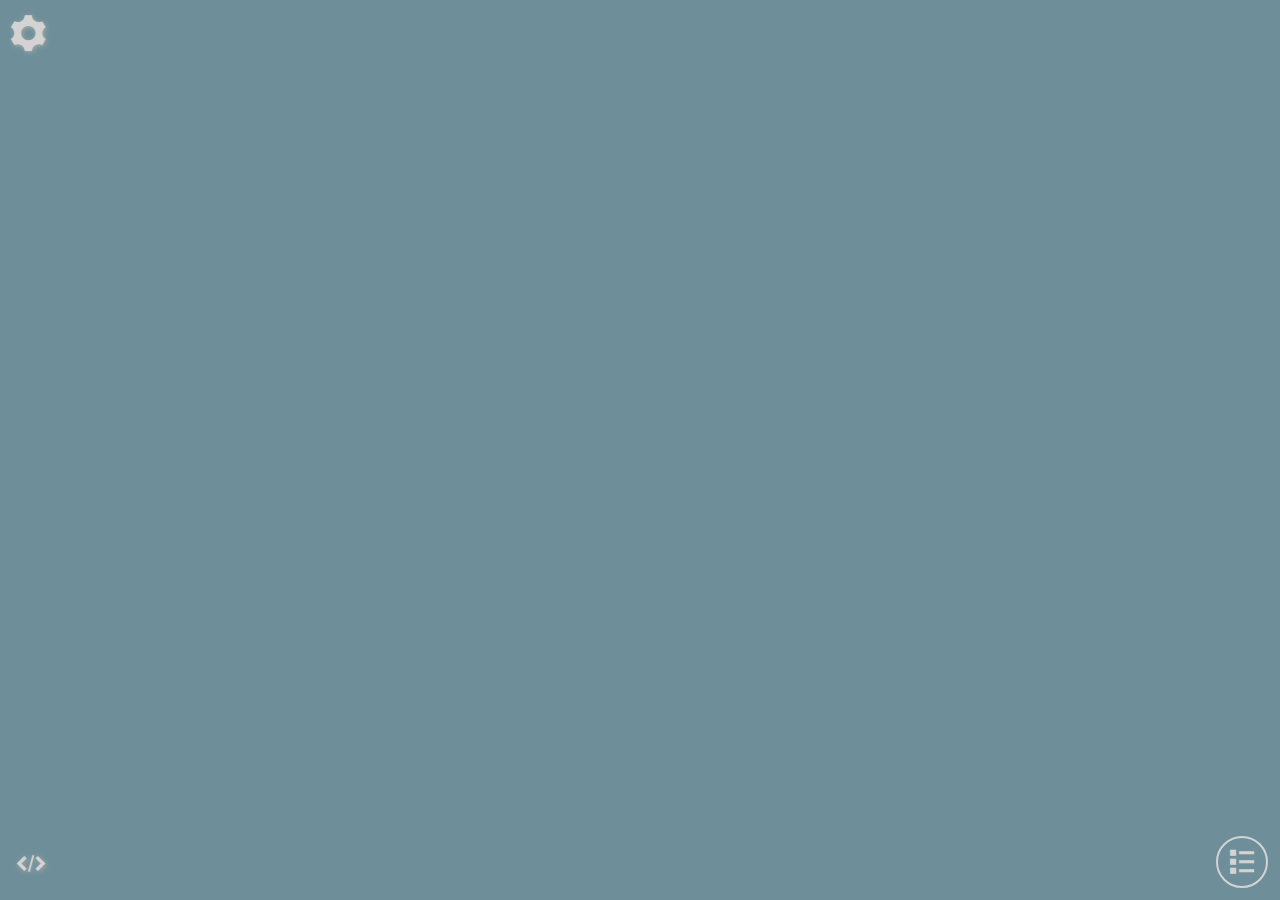
==== index.html @ fbf620e8 "Minor fixes" ====
<!DOCTYPE html>
<html lang="en">
<head>
  <meta charset="utf-8">
  <title>New Tab</title>
  <link rel="stylesheet" href="style.css">
  <link rel="stylesheet" href="https://fonts.googleapis.com/css?family=Lato:100,300,400">
  <script src="jquery-3.2.0.min.js"></script>
  <script src="script.js"></script>
</head>
<body>
    <div id="weatherBox">
        <div class="weather"></div>
        <div class="weatherForecast">
                <table >
                    <thead>
                        <tr>
                            <th scope="col">Day</th>
                            <th scope="col">Low</th>
                            <th scope="col">High</th>
                            <th scope="col">Weather</th>
                        </tr>
                    </thead>
                    <tbody class="forecast">
                    </tbody>
                    <tfoot>
                        <tr>
                            <td colspan="2">Temperature Units:</td>
                            <td class="fahrenheit">Fahrenheit</td>
                            <td class="celsius">Celsius</td>
                        </tr>
                    </tfoot>
                </table>
          </div>
    </div>
    <div class="settings">
        <div id="settingIcon">
            <span class="icon-cog cog"></span>
        </div>
        <div id="settingList">
            <ul>
                <li>SHOW:</li>
                <li class="setWeather">Weather</li>
                <li class="setGoal">Goal</li>
                <li class="setQuote">Quote</li>
                <li class="setTodo">Todo</li>
            </ul>
        </div>
    </div>
  <div class="time">
    <p class="date"></p>
    <p class="clock"></p>
<!--     <p class="usclock hide"></p> -->
  </div>
  <div class="todaysGoal">
    <div class="goalPrompt">
      <p>What is your goal for today?</p>
      <form class="mainForm">
        <input type="text" name="goal" placeholder="_________________________________" autocomplete="off">
      </form>
    </div>
    <div class="submittedGoalContainer">
      <p>My goal for today:</p>
      <fieldset>
        <p>
          <input type="checkbox" id="submittedGoal" value="">
          <label for="submittedGoal"><span></span></label>
          <button type="button" id="removeDailyGoal"><span class="icon-cancel-circle"></span></button>
        </p>
      </fieldset>
    </div>
  </div>
  <blockquote></blockquote>
    <div id="credits">
        <div class="team">
            <p><span class="icon-tree-lizard"></span> Tree Lizards</p>
            <p>Tariel Laelius <a href="https://github.com/tariellaelius/"><span class="icon-github"></span></a></p>
            <p>Tom Leroy <a href="https://github.com/tlcodes/"><span class="icon-github"></span></a></p>
        </div>
        <div class="creditIcon">
            <span class="icon-embed2"></span>
        </div>
    </div>
  <div class="to-do">
  <div class="listContainer">
  <ul class="to-do-list">
  </ul>  
  <form id="noteForm">
  <input type="text" name="addNote" class="addNote" id="addNote" placeholder="Type and hit Enter to save" autocomplete="off">
  </form>
  </div>
  </div>  
  <button type="button" class="showList" id="showList"><span class="icon-list"></button>
</body>
</html>
---- style.css ----
body {
    text-align: center;
    background: url("https://source.unsplash.com/category/nature/1600x900/daily") no-repeat center center fixed;
    background-color: rgba(110,143,154,1);
    font-family: Lato, Helvetica;
    background-size: cover;
    color: white;
    text-shadow: 1px 1px 5px darkgray;
}

@font-face {
  font-family: 'icomoon';
  src:  url('fonts/icomoon.eot?h8p1qu');
  src:  url('fonts/icomoon.eot?h8p1qu#iefix') format('embedded-opentype'),
    url('fonts/icomoon.ttf?h8p1qu') format('truetype'),
    url('fonts/icomoon.woff?h8p1qu') format('woff'),
    url('fonts/icomoon.svg?h8p1qu#icomoon') format('svg');
  font-weight: normal;
  font-style: normal;
}

[class^="icon-"], [class*=" icon-"] {
  /* use !important to prevent issues with browser extensions that change fonts */
  font-family: 'icomoon' !important;
  speak: none;
  font-style: normal;
  font-weight: normal;
  font-variant: normal;
  text-transform: none;
  line-height: 1;

  /* Better Font Rendering =========== */
  -webkit-font-smoothing: antialiased;
  -moz-osx-font-smoothing: grayscale;
}

.icon-tornado:before {
  content: "\e901";
}
.icon-tropical-storm:before {
  content: "\e902";
}
.icon-hurricane:before {
  content: "\e903";
}
.icon-severe-thunderstorms:before {
  content: "\e904";
}
.icon-thunderstorms:before {
  content: "\e905";
}
.icon-mixed-rain-snow:before {
  content: "\e906";
}
.icon-mixed-rain-sleet:before {
  content: "\e907";
}
.icon-mixed-snow-sleet:before {
  content: "\e908";
}
.icon-freezing-drizzle:before {
  content: "\e909";
}
.icon-drizzle:before {
  content: "\e90a";
}
.icon-freezing-rain:before {
  content: "\e90b";
}
.icon-shower-drizzle:before {
  content: "\e90c";
}
.icon-shower-rain:before {
  content: "\e90d";
}
.icon-snow-flurries:before {
  content: "\e90e";
}
.icon-light-scattered-snow-showers:before {
  content: "\e90f";
}
.icon-blowing-snow:before {
  content: "\e910";
}
.icon-snow:before {
  content: "\e911";
}
.icon-hail:before {
  content: "\e912";
}
.icon-sleet:before {
  content: "\e913";
}
.icon-dust:before {
  content: "\e914";
}
.icon-fog:before {
  content: "\e915";
}
.icon-haze:before {
  content: "\e916";
}
.icon-smoky:before {
  content: "\e917";
}
.icon-blustery:before {
  content: "\e918";
}
.icon-windy:before {
  content: "\e919";
}
.icon-cold:before {
  content: "\e91a";
}
.icon-cloudy:before {
  content: "\e91b";
}
.icon-mostly-cloudy-night:before {
  content: "\e91c";
}
.icon-mostly-cloudy-day:before {
  content: "\e91d";
}
.icon-partly-cloudy-night:before {
  content: "\e91e";
}
.icon-partly-cloudy-day:before {
  content: "\e91f";
}
.icon-clear-night:before {
  content: "\e920";
}
.icon-sunny:before {
  content: "\e921";
}
.icon-fair-night:before {
  content: "\e922";
}
.icon-fair-day:before {
  content: "\e923";
}
.icon-mixed-rain-hail:before {
  content: "\e924";
}
.icon-hot:before {
  content: "\e925";
}
.icon-isolated-thunderstorms:before {
  content: "\e926";
}
.icon-scattered-thunderstorms:before {
  content: "\e927";
}
.icon-scattered-thunderstorms2:before {
  content: "\e928";
}
.icon-scattered-showers:before {
  content: "\e929";
}
.icon-heavy-shower-snow:before {
  content: "\e92a";
}
.icon-unavailable:before {
  content: "\e92b";
}
.icon-thundershowers:before {
  content: "\e92c";
}
.icon-snow-showers:before {
  content: "\e92d";
}
.icon-isolated-thunderstorms2:before {
  content: "\e92e";
}
.icon-tree-lizard:before {
  content: "\e900";
}
.icon-cog:before {
  content: "\e994";
}
.icon-list:before {
  content: "\e9ba";
}
.icon-cancel-circle:before {
  content: "\ea0d";
}
.icon-checkbox-checked:before {
  content: "\ea52";
}
.icon-checkbox-unchecked:before {
  content: "\ea53";
}
.icon-embed2:before {
  content: "\ea80";
}
.icon-github:before {
  content: "\eab0";
}

/* SETTINGS PANEL */

.settings {
    position: absolute;
    top: 15px;
    left: 10px;
    font-size: 1.5em;
    color: white;
    text-transform: uppercase;
    display: block;
}

#settingIcon {
    float:left;
    margin-right: 10px;
}
.settings .cog {
    font-size: 1.5em;
    color: lightgray;
    display: inline-block;
}

.settings .cog:hover {
    cursor: pointer;
    color: white;
    text-shadow: 0 0 10px white;
}

#settingList {
    display: none;
    float: right;
    height: 1.5em;
}

.settings ul {
    background: rgba(80, 80, 95, 0.5);
    border: none;
    border-radius: 5px;
    margin: 0;
    padding: 5px;
    font-size: 0.8em;
    vertical-align: middle;
    display: inline-block;
}

.settings li {
    font-size: 0.8em;
    display: inline;
    margin: 0 10px;
    cursor: pointer;
}
.settings li:last-child {
  margin-right: 0;
}

/* Weather */

#weatherBox {
 /*   background-color: rgba(130, 160, 126, 0.701961); */
    border-bottom-left-radius: 10px;
    position: absolute;
    top: 0px;
    right: 10px;
    text-align: right;
    font-size: 1.3em;
    color: white;
    text-transform: uppercase;
    z-index: 5;
}
.wicon {
    vertical-align: middle;
}
.weather .wicon {
    font-size: 1.5em;
}
/*
.weather img {
    width: 30px;
    vertical-align: middle;
    top: 0;
    left: 0;
}
*/

.weather p:first-of-type {
    margin-top: 15px;
    
}

.weather p {
    margin: 5px;
}

.weather:hover {
    text-shadow: 0 0 0.1em white;
}

.weatherForecast {
    
    font-size: 0.8em;
    display: none;
    background: rgba(80, 80, 95, 0.5);
    border: none;
    border-radius: 5px;
    padding: 5px;
}

.weatherForecast .wicon {
    font-size: 2em;
}

/*
.weatherForecast img {
    width: 30px;
    vertical-align: middle;
}
*/
.weatherForecast table {
    border-collapse: collapse;
}

.weatherForecast td {
    text-align: center;
    margin: 5px 10px 0 0;
}

.weatherForecast th, td {
    padding: 5px;
    vertical-align: middle;
    text-align: center;
}
.weatherForecast th {
    border-bottom: 1px solid lightgray;
}

.weatherForecast tfoot {
    border-top: 1px solid lightgray;
}
.weatherForecast th:first-child {
    text-align: left;
}
.weatherForecast tbody td:first-child {
    text-align: left;
    display: block;
    margin-right: 5px;
}

.choice {
    font-weight: bold;
}

/* Clock */

.time {
    display: inline-block;
    text-align: center;
    color: white;
    margin-top: 17em;
    cursor: pointer;
}

.clock {
    font-size: 8em; 
    margin: 0.2em 0 0;
}


.ampm {
    vertical-align: middle;
    font-size: 0.3em;
}

.hide {
  /*visibility: hidden;
  height: 0px;
  */
  display: none;
}

.date {
    font-size: 2em;
    margin: 0;
}

/* Main Focus and Goal Prompt */

.todaysGoal {
    margin-top: 5em;
}

.goalPrompt {
    display: none;
    opacity: 0;
    transition: opacity 1s;
    margin-bottom: 1em;
}

.goalPrompt > p,
.submittedGoalContainer > p {
    font-size: 2em;
    text-align:center;
}

.submittedGoalContainer {
  margin-bottom: 0.2em;
}

.submittedGoalContainer > p {
    margin-bottom: 0.4em;
}

.mainForm {
    width: 500px;
    margin: auto;    
}

.mainForm input,
.to-do .addNote {    
    background: rgba(80, 80, 95, 0.5);
    width: 100%;
    height: 2em;
    color: white;
    font-size: 2em;
    border: none;
    border-radius: 0.5em;
    text-align: center;
}

/*
	change the color of the placeholder text
*/
.mainForm input::-webkit-input-placeholder { 
  color: white;
}

/* 
	override default colors for input field when autofill is used -- NOT NEEDED anymore b/c autocomplete is disabled now
*/

/*
input:-webkit-autofill,
input:-webkit-autofill:hover,
input:-webkit-autofill:focus,
input:-webkit-autofill:active {
    transition: background-color 5000s ease-in-out 0s;
    -webkit-text-fill-color: white !important;
}
*/
/*
@-webkit-keyframes autofill {
    to {
    color: white;
    background: rgba(255, 255, 255, 0.5)
    }
}


input:-webkit-autofill {
    -webkit-animation-name: autofill;
    -webkit-animation-fill-mode: both;
}
*/

.submittedGoalContainer {
    display: none;
    opacity: 0;
    text-align: center;
    transition: opacity 1s;
}

.submittedGoalContainer fieldset {
    border: none;
}

.submittedGoalContainer fieldset p {
  position: relative;
  display: inline-block;
  max-width: 90%;
  font-size: 1.4em;
}

/* Set default opacity for checkbox to 0 to display custom checkbox instead */

.submittedGoalContainer input[type="checkbox"] {
  opacity: 0;
  vertical-align: middle;
  cursor: pointer;
}

.submittedGoalContainer input[type="checkbox"] + label {
  cursor: pointer;  
  margin-left: 24px;
}

/* Using ::before and ::after pseudo-elements to customize checkbox appearance */

.submittedGoalContainer input[type="checkbox"] + label::before {
  font-family: icomoon;
  top: 6px;
  position: absolute;
  left: -1px;
  width: 20px;
  height: 20px;
  /* background-color: white; */
  /*border-radius: 5px;*/
  display: inline-block;
  content: "\ea53";
  cursor: pointer;
  /*border: 2px solid white;*/
}

/* unchecked state */
.submittedGoalContainer input[type="checkbox"] + label::after {
    font-family: icomoon;
  position: absolute;
  top: 6px;
  left: 1px;
  width: 16px;
  height: 16px;
  display: inline-block;
  content: "\ea52";
  opacity: 0;  
  cursor: pointer;
  transition: opacity 0.5s;
}

/* checked state */
.submittedGoalContainer input[type="checkbox"]:checked + label::before {
  opacity: 0;
  transition: all 0.5s;
  
}

.submittedGoalContainer input[type="checkbox"]:checked + label::after {
  opacity: 1;
  transition: all 0.5s;
  
}

.submittedGoalContainer input[type="checkbox"]:checked + label > span {
    text-decoration: line-through;
}

.submittedGoalContainer input[type="checkbox"] + label > span {    
    vertical-align: middle;
    font-size: 1.4em;
}

/* Remove default button styling */

button {
  background: inherit;
  border: 0;
  color: black;
  /* cursor: default; */
  font: inherit;
  line-height: normal;
  overflow: visible;
  padding: 0;
  -webkit-appearance: button;
  -webkit-user-select: none;
}

/* Customize button appearance */

.submittedGoalContainer button {
  color: white;  
  /*border-radius: 50%;*/
  cursor: pointer;
  font-size: 1em;
  /*border: 2px solid white;*/  
  color: inherit;
  visibility: hidden;
  position: relative;
  top: 5px;
  right: -18px;
  width: 24px;
  height: 24px;
}
/* Show the button on hover */

.submittedGoalContainer fieldset:hover button {
    visibility: visible;
}


/* remove the default blue outline on focus on the input element */
input:focus{
    outline: none;
}

blockquote {
    text-align: center;
    font-size: 1.3em;
    font-style: italic;
    max-width:50%;
    margin:auto;
}
   
blockquote cite {
    font-size: 0.9em;
}


.to-do {
    position: absolute;
    bottom: 6.5em;
    right: 0;
    width: 25em;
    height: 25em;        
    overflow-x: hidden;
    box-sizing: border-box;
    visibility: hidden;
}

.to-do .listContainer {
    width: 95%;
    height: 100%;
    background-color: rgba(80, 80, 95, 0.5);
    position: absolute;
    left: 100%;
    border-radius: 1em;
    box-sizing: border-box;
}

.listContainer form {
    position: absolute;
    bottom: 1em;
    width: 96%;
}

.to-do-list {
    list-style-type: none;
    padding-left: 1em;
    height: 18.6em;
    overflow: auto;
}

.to-do-list button {
    width: 1.5em;
    height: 1.5em;
    font-size: 1.2em;
    vertical-align: middle;
    position: relative;
    top: 4px;
    color: white;
    cursor: pointer;
    visibility: hidden;
}
.to-do-list li:hover button {
    visibility: visible;
}

.showList {
    position: absolute;
    bottom: 0.5em;
    width: 2em;
    height: 2em;
    font-size: 1.5em;
    right: 0.5em;
    color: lightgray;
    border: 2px solid lightgray;
    border-radius: 50%;
    box-sizing: content-box;
    cursor: pointer;    
    transition: right 0.7s;
}

.showList:focus {
    outline:none;
}

.showList:hover {
    color:white;
    border-color:white;
    box-shadow: 0 0 10px white;
    text-shadow: 0 0 10px white;
}


.to-do .addNote {
    font-size: 1.5em;
    width: 100%;
    height: 1.5em; 
    line-height: 1em;
    background: rgba(50, 50, 55, 0.7);
    border-radius: 0;
    text-align: left;
    padding-left: 4%;
}

.to-do-list li {
    position: relative;
    margin-bottom: 0.5em;
}

.to-do-list input[type="checkbox"] {
  opacity: 0;
  cursor: pointer;
}

.to-do-list input[type="checkbox"] + label {
  cursor: pointer;  
  margin-left: 6px;
}

/* Using ::before and ::after pseudo-elements to customize checkbox appearance */

.to-do-list input[type="checkbox"] + label::before {
    font-family: icomoon;
    top: 8px;
    position: absolute;
    left: 1px;
    display: inline-block;
    vertical-align: middle;
    content: "\ea53";
    cursor: pointer;
}


/* unchecked state */

.to-do-list input[type="checkbox"] + label::after {
    font-family: icomoon;
    position: absolute;
    top: 8px;
    left: 1px;
    display: inline-block;
    vertical-align: middle;
    content: "\ea52";
    opacity: 0;    
    cursor: pointer;
    transition: opacity 0.5s;
}

.to-do-list input[type="checkbox"]:checked + label::before {
  opacity: 0;
  transition: all 0.5s;

}

/* checked state */
.to-do-list input[type="checkbox"]:checked + label::after {
  opacity: 1;
  transition: all 0.5s;
  
}

.to-do-list input[type="checkbox"]:checked + label > span {
    text-decoration: line-through;
}

.to-do-list input[type="checkbox"] + label > span {    
    vertical-align: bottom;
    font-size: 1.4em;
    width: 12.5em;
    display: inline-block;
    word-wrap: break-word;
}

.to-do-list::-webkit-scrollbar {
    width: 6px;
}

.to-do-list::-webkit-scrollbar-track {
    background: lightgray;
    -webkit-border-radius: 5px;
    border-radius: 5px;
}

.to-do-list::-webkit-scrollbar-thumb {
    -webkit-border-radius: 10px;
    border-radius: 10px;
-webkit-box-shadow: inset 0 0 6px rgba(0,0,0,0.5);
}

.weather,
td.fahrenheit,
td.celsius {
    cursor: pointer;
}

#credits {
    
    position: absolute;
    bottom: 15px;
    left: 10px;
    color: white;
    text-transform: uppercase;
}
#credits .team {
    margin-bottom: 5px;
    padding: 5px;
    background: rgba(80, 80, 95, 0.5);
    border: none;
    border-radius: 5px;
    display:none;
}
.team p {
    text-align: center;
}
.team p:first-child {
    font-weight: bold;
    text-align: center;
    padding-bottom: 2px;
    border-bottom: 1px solid white;
}
.team a {
    color: white;
    margin-left: 10px;
    text-decoration: none;
}
.creditIcon {
    font-size: 1.5em;
    color: lightgray;
    vertical-align: middle;
    text-align: left;
    padding: 6px;
    
}
.creditIcon:hover {
    color: white;
    border-color: white;
    text-shadow: 0 0 10px white;
    cursor: pointer;
}
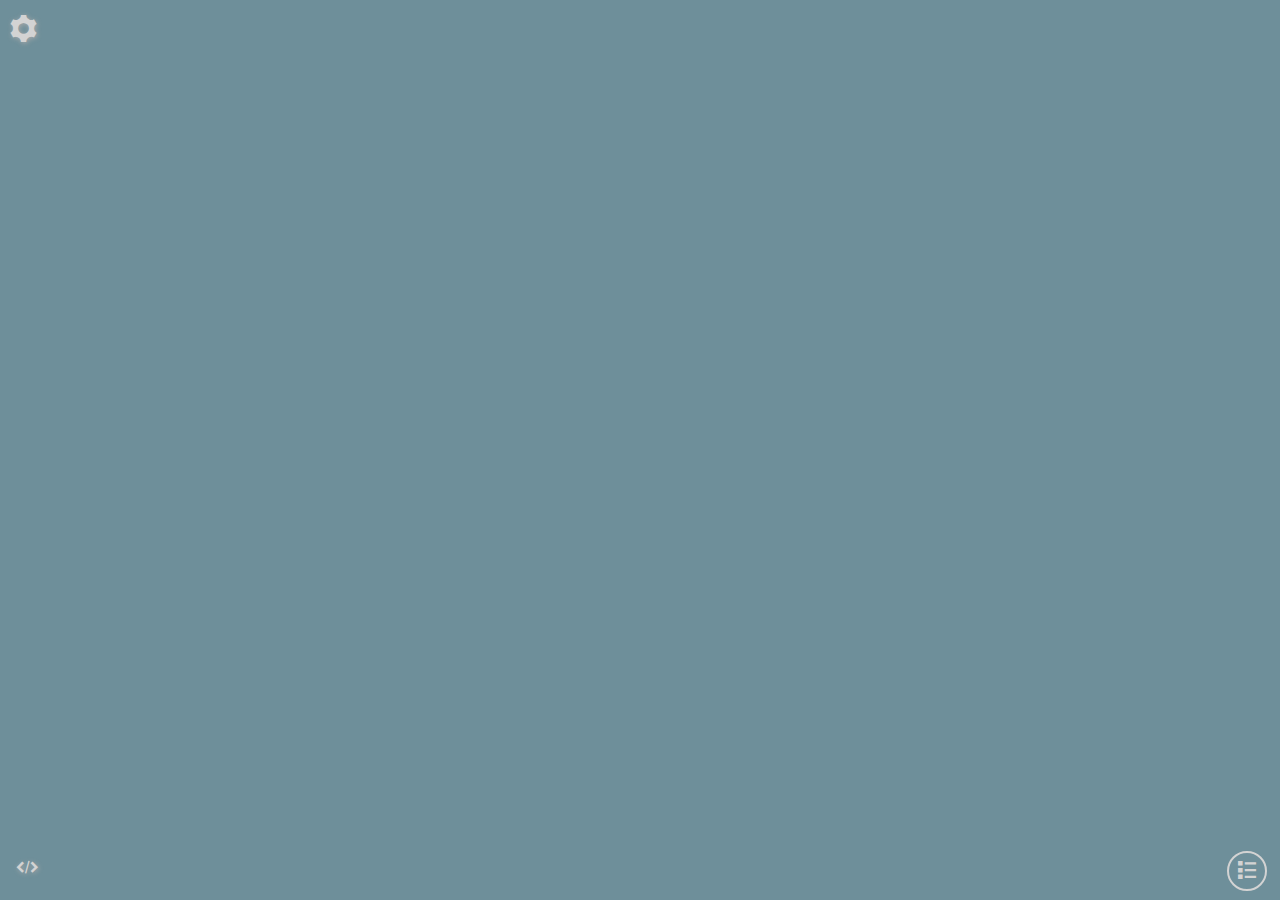
==== commit c662b5a8: "add files" ====
--- a/index.html
+++ b/index.html
@@ -1,95 +1,95 @@
-<!DOCTYPE html>
-<html lang="en">
-<head>
-  <meta charset="utf-8">
-  <title>New Tab</title>
-  <link rel="stylesheet" href="style.css">
-  <link rel="stylesheet" href="https://fonts.googleapis.com/css?family=Lato:100,300,400">
-  <script src="jquery-3.2.0.min.js"></script>
-  <script src="script.js"></script>
-</head>
-<body>
-    <div id="weatherBox">
-        <div class="weather"></div>
-        <div class="weatherForecast">
-                <table >
-                    <thead>
-                        <tr>
-                            <th scope="col">Day</th>
-                            <th scope="col">Low</th>
-                            <th scope="col">High</th>
-                            <th scope="col">Weather</th>
-                        </tr>
-                    </thead>
-                    <tbody class="forecast">
-                    </tbody>
-                    <tfoot>
-                        <tr>
-                            <td colspan="2">Temperature Units:</td>
-                            <td class="fahrenheit">Fahrenheit</td>
-                            <td class="celsius">Celsius</td>
-                        </tr>
-                    </tfoot>
-                </table>
-          </div>
-    </div>
-    <div class="settings">
-        <div id="settingIcon">
-            <span class="icon-cog cog"></span>
-        </div>
-        <div id="settingList">
-            <ul>
-                <li>SHOW:</li>
-                <li class="setWeather">Weather</li>
-                <li class="setGoal">Goal</li>
-                <li class="setQuote">Quote</li>
-                <li class="setTodo">Todo</li>
-            </ul>
-        </div>
-    </div>
-  <div class="time">
-    <p class="date"></p>
-    <p class="clock"></p>
-<!--     <p class="usclock hide"></p> -->
-  </div>
-  <div class="todaysGoal">
-    <div class="goalPrompt">
-      <p>What is your goal for today?</p>
-      <form class="mainForm">
-        <input type="text" name="goal" placeholder="_________________________________" autocomplete="off">
-      </form>
-    </div>
-    <div class="submittedGoalContainer">
-      <p>My goal for today:</p>
-      <fieldset>
-        <p>
-          <input type="checkbox" id="submittedGoal" value="">
-          <label for="submittedGoal"><span></span></label>
-          <button type="button" id="removeDailyGoal"><span class="icon-cancel-circle"></span></button>
-        </p>
-      </fieldset>
-    </div>
-  </div>
-  <blockquote></blockquote>
-    <div id="credits">
-        <div class="team">
-            <p><span class="icon-tree-lizard"></span> Tree Lizards</p>
-            <p>Tariel Laelius <a href="https://github.com/tariellaelius/"><span class="icon-github"></span></a></p>
-            <p>Tom Leroy <a href="https://github.com/tlcodes/"><span class="icon-github"></span></a></p>
-        </div>
-        <div class="creditIcon">
-            <span class="icon-embed2"></span>
-        </div>
-    </div>
-  <div class="to-do">
-  <div class="listContainer">
-  <ul class="to-do-list">
-  </ul>  
-  <form id="noteForm">
-  <input type="text" name="addNote" class="addNote" id="addNote" placeholder="Type and hit Enter to save" autocomplete="off">
-  </form>
-  </div>
-  </div>  
-  <button type="button" class="showList" id="showList"><span class="icon-list"></button>
-</body>
+<!DOCTYPE html>
+<html lang="en">
+<head>
+  <meta charset="utf-8">
+  <title>New Tab</title>
+  <link rel="stylesheet" href="style.css">
+  <link rel="stylesheet" href="https://fonts.googleapis.com/css?family=Lato:100,300,400">
+  <script src="jquery-3.2.0.min.js"></script>
+  <script src="script.js"></script>
+</head>
+<body>
+    <div id="weatherBox">
+        <div class="weather"></div>
+        <div class="weatherForecast">
+                <table >
+                    <thead>
+                        <tr>
+                            <th scope="col">Day</th>
+                            <th scope="col">Low</th>
+                            <th scope="col">High</th>
+                            <th scope="col">Weather</th>
+                        </tr>
+                    </thead>
+                    <tbody class="forecast">
+                    </tbody>
+                    <tfoot>
+                        <tr>
+                            <td colspan="2">Temperature Units:</td>
+                            <td class="fahrenheit">Fahrenheit</td>
+                            <td class="celsius">Celsius</td>
+                        </tr>
+                    </tfoot>
+                </table>
+          </div>
+    </div>
+    <div class="settings">
+        <div id="settingIcon">
+            <span class="icon-cog cog"></span>
+        </div>
+        <div id="settingList">
+            <ul>
+                <li>SHOW:</li>
+                <li class="setWeather">Weather</li>
+                <li class="setGoal">Goal</li>
+                <li class="setQuote">Quote</li>
+                <li class="setTodo">Todo</li>
+            </ul>
+        </div>
+    </div>
+  <div class="time">
+    <p class="date"></p>
+    <p class="clock"></p>
+<!--     <p class="usclock hide"></p> -->
+  </div>
+  <div class="todaysGoal">
+    <div class="goalPrompt">
+      <p>What is your goal for today?</p>
+      <form class="mainForm">
+        <input type="text" name="goal" placeholder="_________________________________" autocomplete="off">
+      </form>
+    </div>
+    <div class="submittedGoalContainer">
+      <p>My goal for today:</p>
+      <fieldset>
+        <p>
+          <input type="checkbox" id="submittedGoal" value="">
+          <label for="submittedGoal"><span></span></label>
+          <button type="button" id="removeDailyGoal"><span class="icon-cancel-circle"></span></button>
+        </p>
+      </fieldset>
+    </div>
+  </div>
+  <blockquote></blockquote>
+    <div id="credits">
+        <div class="team">
+            <p><span class="icon-tree-lizard"></span> Tree Lizards</p>
+            <p>Tariel Laelius <a href="https://github.com/tariellaelius/"><span class="icon-github"></span></a></p>
+            <p>Tom Leroy <a href="https://github.com/tlcodes/"><span class="icon-github"></span></a></p>
+        </div>
+        <div class="creditIcon">
+            <span class="icon-embed2"></span>
+        </div>
+    </div>
+  <div class="to-do">
+  <div class="listContainer">
+  <ul class="to-do-list">
+  </ul>  
+  <form id="noteForm">
+  <input type="text" name="addNote" class="addNote" id="addNote" placeholder="Type and hit Enter to save" autocomplete="off">
+  </form>
+  </div>
+  </div>  
+  <button type="button" class="showList" id="showList"><span class="icon-list"></button>
+</body>
 </html>--- a/style.css
+++ b/style.css
@@ -6,7 +6,16 @@
     font-family: Lato, Helvetica;
     background-size: cover;
     color: white;
-    text-shadow: 1px 1px 5px darkgray;
+    text-shadow: 1px 1px 5px darkgray;   
+    font-size: 75%;
+    min-height: 100vh;
+    margin: 0;
+    display: flex;
+    flex-direction: column;
+    justify-content: center;
+    align-content: center;
+    align-items: center;
+    position: relative;
 }
 
 @font-face {
@@ -267,12 +276,16 @@
     text-transform: uppercase;
     z-index: 5;
 }
+
 .wicon {
     vertical-align: middle;
 }
+
 .weather .wicon {
     font-size: 1.5em;
 }
+
+
 /*
 .weather img {
     width: 30px;
@@ -280,12 +293,15 @@
     top: 0;
     left: 0;
 }
+
 */
 
 .weather p:first-of-type {
     margin-top: 15px;
     
 }
+
+
 
 .weather p {
     margin: 5px;
@@ -315,6 +331,7 @@
     vertical-align: middle;
 }
 */
+
 .weatherForecast table {
     border-collapse: collapse;
 }
@@ -355,7 +372,7 @@
     display: inline-block;
     text-align: center;
     color: white;
-    margin-top: 17em;
+/*     margin-top: 17em; */
     cursor: pointer;
 }
 
@@ -386,6 +403,7 @@
 
 .todaysGoal {
     margin-top: 5em;
+    width: 60%;
 }
 
 .goalPrompt {
@@ -485,11 +503,14 @@
   opacity: 0;
   vertical-align: middle;
   cursor: pointer;
+  position: absolute;
+  top: 5px;
+  left: 0;
 }
 
 .submittedGoalContainer input[type="checkbox"] + label {
   cursor: pointer;  
-  margin-left: 24px;
+  margin-left: 44px;
 }
 
 /* Using ::before and ::after pseudo-elements to customize checkbox appearance */
@@ -594,7 +615,7 @@
     font-size: 1.3em;
     font-style: italic;
     max-width:50%;
-    margin:auto;
+/*     margin:auto; */
 }
    
 blockquote cite {
@@ -657,7 +678,7 @@
     width: 2em;
     height: 2em;
     font-size: 1.5em;
-    right: 0.5em;
+    right: 0.7em;
     color: lightgray;
     border: 2px solid lightgray;
     border-radius: 50%;
